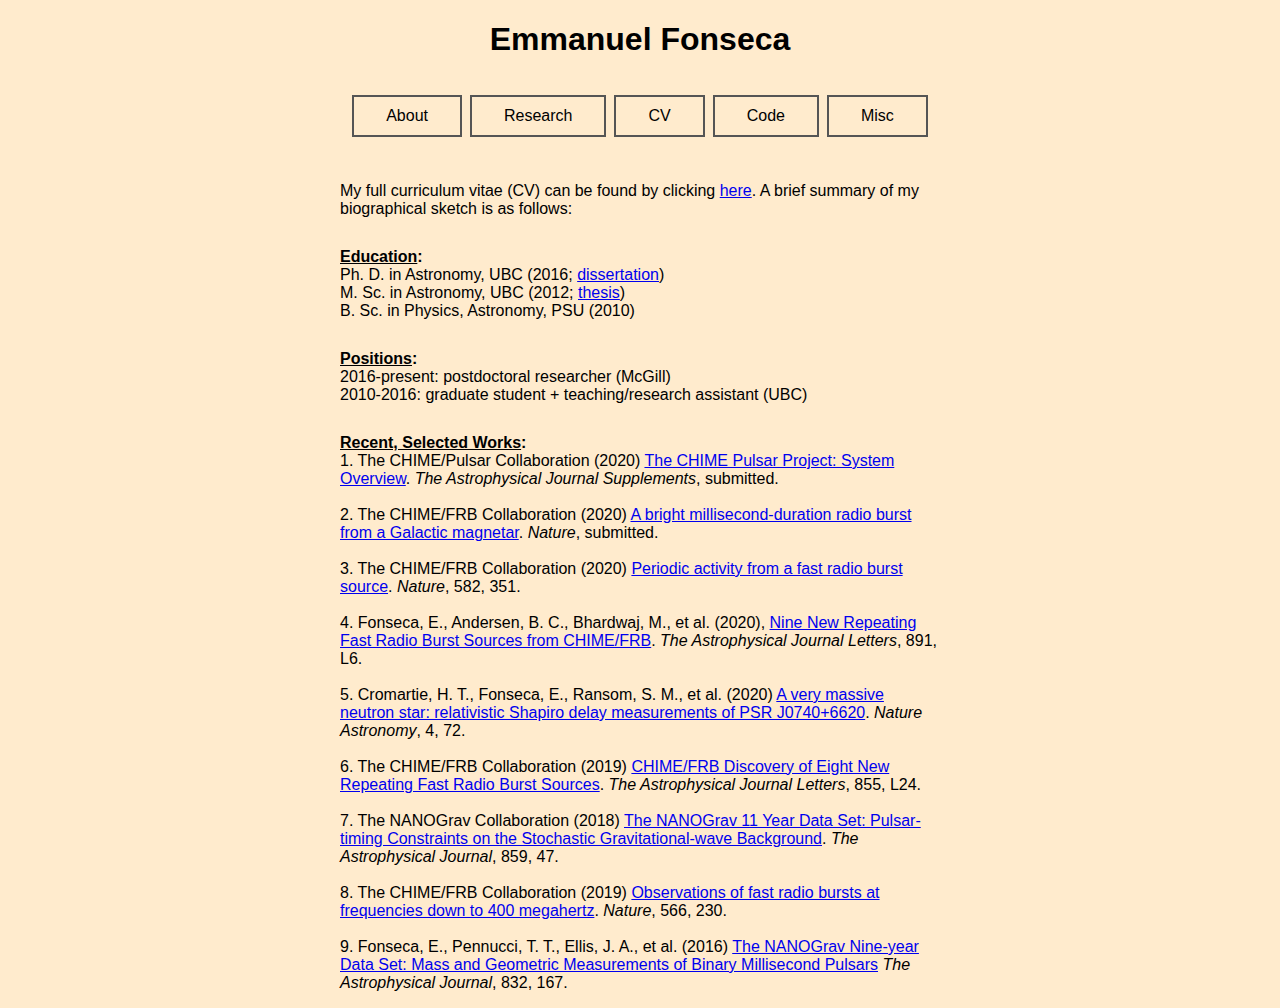
==== sections/cv.html @ b01dd35a "added CHIME/Pulsar ref to selected-works list, changed look of positions list." ====
<!DOCTYPE html>
<html>
<head>
    <link rel="stylesheet" href="../configurations/styles.css">
</head>
<body>

<div align="center">
    <h1>Emmanuel Fonseca</h1>
</div>

<div align="center">
    <a href="../index.html"><button class="button">About</button></a>
    <a href="./research.html"><button class="button">Research</button></a>
    <a href="#"><button class="button">CV</button></a>
    <a href="./code.html"><button class="button">Code</button></a>
    <a href="./misc.html"><button class="button">Misc</button></a>
</div>


<div align="center">
<div style="width: 600px;">
    <p align="left">
        My full curriculum vitae (CV) can be found by clicking <a href="../documents/cv_Fonseca_Emmanuel_latest.pdf">here</a>. A brief summary of my biographical 
        sketch is as follows: 
    </p>
    <p align="left">
        <b><u>Education</u>:</b><br>
        Ph. D. in Astronomy, UBC (2016; <a href="https://open.library.ubc.ca/cIRcle/collections/ubctheses/24/items/1.0320832">dissertation</a>)<br>
        M. Sc. in Astronomy, UBC (2012; <a href="https://open.library.ubc.ca/cIRcle/collections/ubctheses/24/items/1.0071820">thesis</a>)<br>
        B. Sc. in Physics, Astronomy, PSU (2010)
    </p>
    <p align="left">
        <b><u>Positions</u>:</b><br>
        2016-present: postdoctoral researcher (McGill) <br>
        2010-2016: graduate student + teaching/research assistant (UBC)
    </p>
    <p align="left">
        <b><u>Recent, Selected Works</u>:</b><br>
        1. The CHIME/Pulsar Collaboration (2020) <a href="https://ui.adsabs.harvard.edu/abs/2020arXiv200805681C/abstract">The CHIME Pulsar Project: System Overview</a>. <i>The Astrophysical Journal Supplements</i>, submitted. <br><br>
        2. The CHIME/FRB Collaboration (2020) <a href="https://ui.adsabs.harvard.edu/abs/2020arXiv200510324T/abstract">A bright millisecond-duration radio burst from a Galactic magnetar</a>. <i>Nature</i>, submitted. <br><br>
        3. The CHIME/FRB Collaboration (2020) <a href="https://ui.adsabs.harvard.edu/abs/2020arXiv200110275T/abstract">Periodic activity from a fast radio burst source</a>. <i>Nature</i>, 582, 351. <br><br>
        4. Fonseca, E., Andersen, B. C., Bhardwaj, M., et al. (2020), <a href="https://ui.adsabs.harvard.edu/abs/2020arXiv200103595F/abstract">Nine New Repeating Fast Radio Burst Sources from CHIME/FRB</a>. <i>The Astrophysical Journal Letters</i>, 891, L6. <br><br>
        5. Cromartie, H. T., Fonseca, E., Ransom, S. M., et al. (2020) <a href="https://ui.adsabs.harvard.edu/abs/2019arXiv190406759C/abstract">A very massive neutron star: relativistic Shapiro delay measurements of PSR J0740+6620</a>. <i>Nature Astronomy</i>, 4, 72. <br><br>
        6. The CHIME/FRB Collaboration (2019) <a href="https://ui.adsabs.harvard.edu/abs/2019arXiv190803507T/abstract">CHIME/FRB Discovery of Eight New Repeating Fast Radio Burst Sources</a>. <i>The Astrophysical Journal Letters</i>, 855, L24. <br><br>
        7. The NANOGrav Collaboration (2018) <a href="https://ui.adsabs.harvard.edu/abs/2018ApJ...859...47A/abstract">The NANOGrav 11 Year Data Set: Pulsar-timing Constraints on the Stochastic Gravitational-wave Background</a>. <i>The Astrophysical Journal</i>, 859, 47. <br><br>
        8. The CHIME/FRB Collaboration (2019) <a href="Observations of fast radio bursts at frequencies down to 400 megahertz">Observations of fast radio bursts at frequencies down to 400 megahertz</a>. <i>Nature</i>, 566, 230. <br><br>
        9. Fonseca, E., Pennucci, T. T., Ellis, J. A., et al. (2016) <a href="https://ui.adsabs.harvard.edu/abs/2016ApJ...832..167F/abstract">The NANOGrav Nine-year Data Set: Mass and Geometric Measurements of Binary Millisecond Pulsars</a> <i>The Astrophysical Journal</i>, 832, 167.
    </p>
</div>
</div>

</body>
</html>
---- configurations/styles.css ----
body {
    background-color: blanchedalmond;
}

h1 {
    font-family: sans-serif;
}

h3 {
    font-family: sans-serif;
}

p {
    font-family: sans-serif;
    margin-top: 30px;
}

.button {
    background-color: blanchedalmond;
    border: 2px solid #555555;
    color: black;
    padding: 10px 32px;
    text-align: center;
    text-decoration: none;
    display: inline-block;
    font-size: 16px;
    margin: 15px 2px;
    cursor: pointer;
}
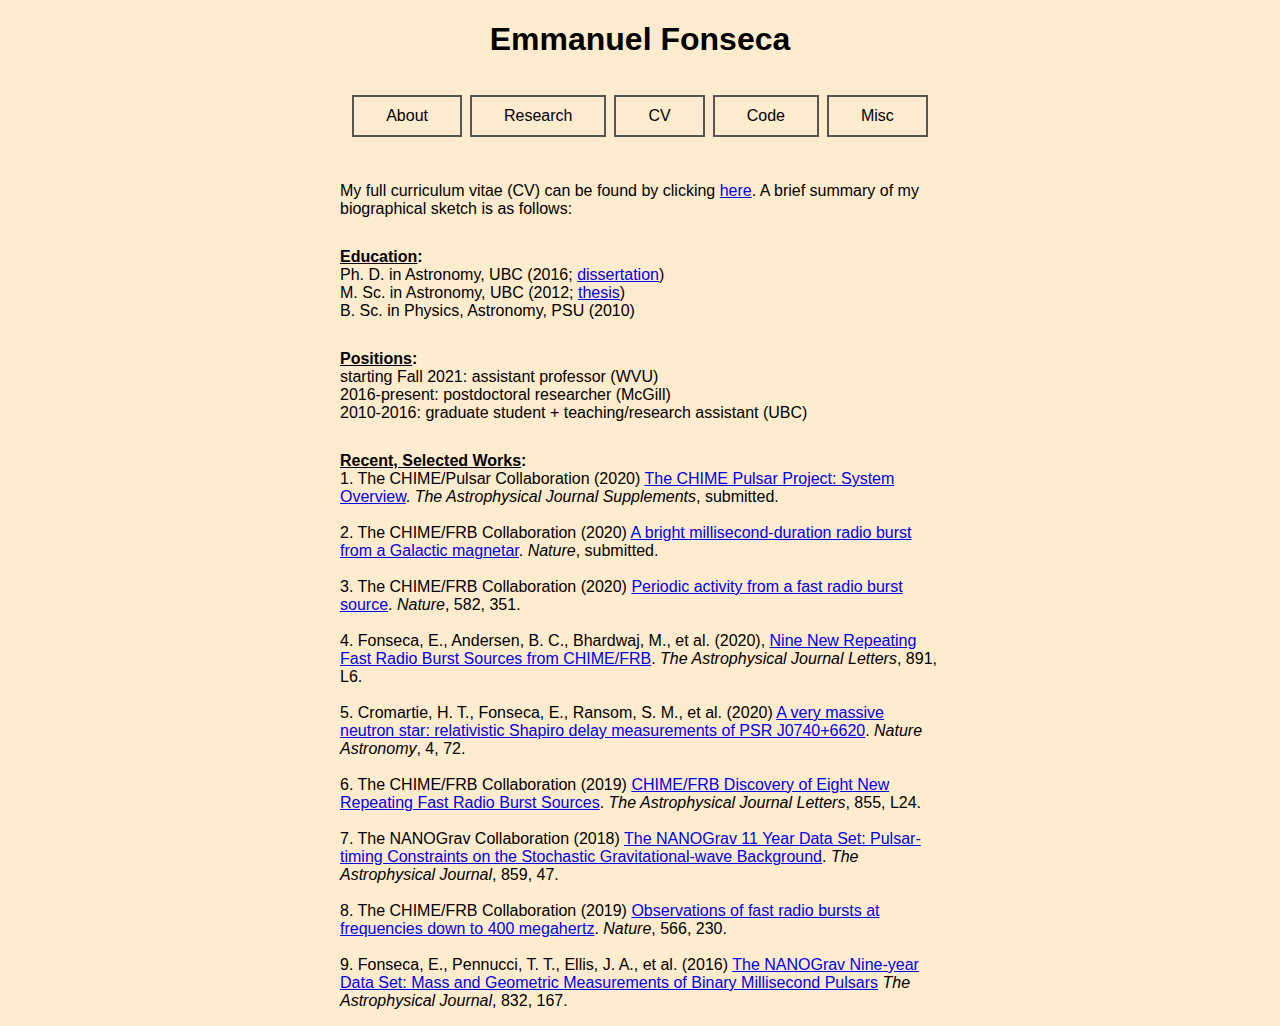
==== commit 5dd5fcfb: "added WVU position." ====
--- a/sections/cv.html
+++ b/sections/cv.html
@@ -32,6 +32,7 @@
     </p>
     <p align="left">
         <b><u>Positions</u>:</b><br>
+        starting Fall 2021: assistant professor (WVU) <br>
         2016-present: postdoctoral researcher (McGill) <br>
         2010-2016: graduate student + teaching/research assistant (UBC)
     </p>
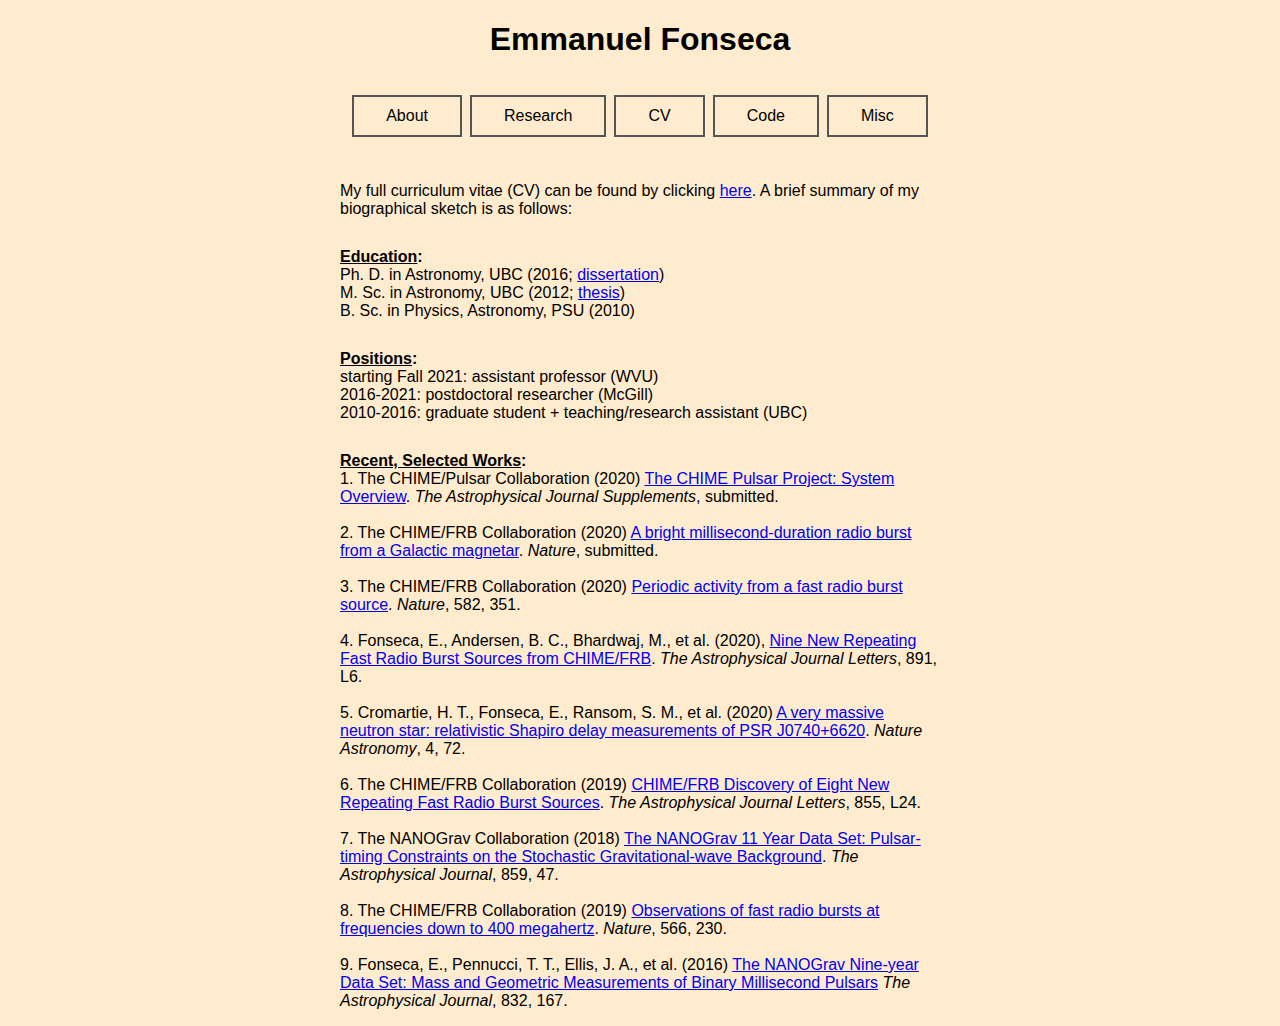
==== commit 0850fb8a: "latest update of CV, employment details." ====
--- a/sections/cv.html
+++ b/sections/cv.html
@@ -33,7 +33,7 @@
     <p align="left">
         <b><u>Positions</u>:</b><br>
         starting Fall 2021: assistant professor (WVU) <br>
-        2016-present: postdoctoral researcher (McGill) <br>
+        2016-2021: postdoctoral researcher (McGill) <br>
         2010-2016: graduate student + teaching/research assistant (UBC)
     </p>
     <p align="left">
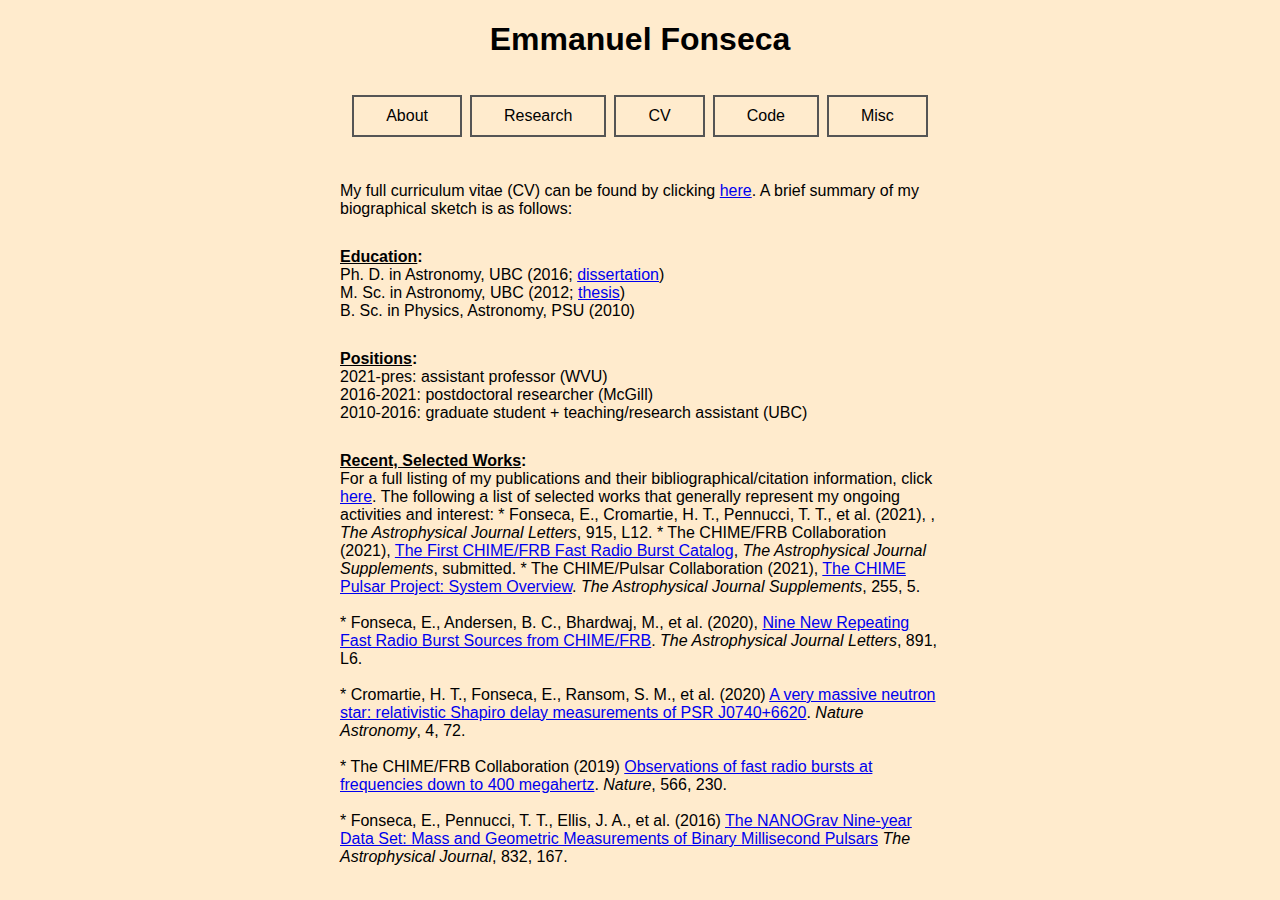
==== commit 0d4d9a4e: "updated page to include ADS link, reshuffled list of selected works." ====
--- a/sections/cv.html
+++ b/sections/cv.html
@@ -32,21 +32,21 @@
     </p>
     <p align="left">
         <b><u>Positions</u>:</b><br>
-        starting Fall 2021: assistant professor (WVU) <br>
+        2021-pres: assistant professor (WVU) <br>
         2016-2021: postdoctoral researcher (McGill) <br>
         2010-2016: graduate student + teaching/research assistant (UBC)
     </p>
     <p align="left">
         <b><u>Recent, Selected Works</u>:</b><br>
-        1. The CHIME/Pulsar Collaboration (2020) <a href="https://ui.adsabs.harvard.edu/abs/2020arXiv200805681C/abstract">The CHIME Pulsar Project: System Overview</a>. <i>The Astrophysical Journal Supplements</i>, submitted. <br><br>
-        2. The CHIME/FRB Collaboration (2020) <a href="https://ui.adsabs.harvard.edu/abs/2020arXiv200510324T/abstract">A bright millisecond-duration radio burst from a Galactic magnetar</a>. <i>Nature</i>, submitted. <br><br>
-        3. The CHIME/FRB Collaboration (2020) <a href="https://ui.adsabs.harvard.edu/abs/2020arXiv200110275T/abstract">Periodic activity from a fast radio burst source</a>. <i>Nature</i>, 582, 351. <br><br>
-        4. Fonseca, E., Andersen, B. C., Bhardwaj, M., et al. (2020), <a href="https://ui.adsabs.harvard.edu/abs/2020arXiv200103595F/abstract">Nine New Repeating Fast Radio Burst Sources from CHIME/FRB</a>. <i>The Astrophysical Journal Letters</i>, 891, L6. <br><br>
-        5. Cromartie, H. T., Fonseca, E., Ransom, S. M., et al. (2020) <a href="https://ui.adsabs.harvard.edu/abs/2019arXiv190406759C/abstract">A very massive neutron star: relativistic Shapiro delay measurements of PSR J0740+6620</a>. <i>Nature Astronomy</i>, 4, 72. <br><br>
-        6. The CHIME/FRB Collaboration (2019) <a href="https://ui.adsabs.harvard.edu/abs/2019arXiv190803507T/abstract">CHIME/FRB Discovery of Eight New Repeating Fast Radio Burst Sources</a>. <i>The Astrophysical Journal Letters</i>, 855, L24. <br><br>
-        7. The NANOGrav Collaboration (2018) <a href="https://ui.adsabs.harvard.edu/abs/2018ApJ...859...47A/abstract">The NANOGrav 11 Year Data Set: Pulsar-timing Constraints on the Stochastic Gravitational-wave Background</a>. <i>The Astrophysical Journal</i>, 859, 47. <br><br>
-        8. The CHIME/FRB Collaboration (2019) <a href="Observations of fast radio bursts at frequencies down to 400 megahertz">Observations of fast radio bursts at frequencies down to 400 megahertz</a>. <i>Nature</i>, 566, 230. <br><br>
-        9. Fonseca, E., Pennucci, T. T., Ellis, J. A., et al. (2016) <a href="https://ui.adsabs.harvard.edu/abs/2016ApJ...832..167F/abstract">The NANOGrav Nine-year Data Set: Mass and Geometric Measurements of Binary Millisecond Pulsars</a> <i>The Astrophysical Journal</i>, 832, 167.
+        For a full listing of my publications and their bibliographical/citation information, click <a href="https://ui.adsabs.harvard.edu/search/filter_database_fq_database=AND&filter_database_fq_database=database%3A%22astronomy%22&fq=%7B!type%3Daqp%20v%3D%24fq_database%7D&fq=%7B!type%3Daqp%20v%3D%24fq_bibstem_facet%7D&fq_bibstem_facet=(bibstem_facet%3A%22ApJ%22%20OR%20bibstem_facet%3A%22arXiv%22%20OR%20bibstem_facet%3A%22ApJL%22%20OR%20bibstem_facet%3A%22MNRAS%22%20OR%20bibstem_facet%3A%22Natur%22%20OR%20bibstem_facet%3A%22ApJS%22%20OR%20bibstem_facet%3A%22NatAs%22)&fq_database=(database%3A%22astronomy%22)&p_=0&q=%20%20author%3A%22Fonseca%2C%20Emmanuel%22&sort=date%20desc%2C%20bibcode%20desc">here</a>. The following a list of selected works that generally represent my ongoing activities and interest:
+
+        * Fonseca, E., Cromartie, H. T., Pennucci, T. T., et al. (2021), <a href=""></a>, <i>The Astrophysical Journal Letters</i>, 915, L12.
+        * The CHIME/FRB Collaboration (2021), <a href="https://ui.adsabs.harvard.edu/abs/2021arXiv210604352T/abstract">The First CHIME/FRB Fast Radio Burst Catalog</a>, <i>The Astrophysical Journal Supplements</i>, submitted.
+        * The CHIME/Pulsar Collaboration (2021), <a href="https://ui.adsabs.harvard.edu/abs/2020arXiv200805681C/abstract">The CHIME Pulsar Project: System Overview</a>. <i>The Astrophysical Journal Supplements</i>, 255, 5. <br><br>
+        * Fonseca, E., Andersen, B. C., Bhardwaj, M., et al. (2020), <a href="https://ui.adsabs.harvard.edu/abs/2020arXiv200103595F/abstract">Nine New Repeating Fast Radio Burst Sources from CHIME/FRB</a>. <i>The Astrophysical Journal Letters</i>, 891, L6. <br><br>
+        * Cromartie, H. T., Fonseca, E., Ransom, S. M., et al. (2020) <a href="https://ui.adsabs.harvard.edu/abs/2019arXiv190406759C/abstract">A very massive neutron star: relativistic Shapiro delay measurements of PSR J0740+6620</a>. <i>Nature Astronomy</i>, 4, 72. <br><br>
+        * The CHIME/FRB Collaboration (2019) <a href="Observations of fast radio bursts at frequencies down to 400 megahertz">Observations of fast radio bursts at frequencies down to 400 megahertz</a>. <i>Nature</i>, 566, 230. <br><br>
+        * Fonseca, E., Pennucci, T. T., Ellis, J. A., et al. (2016) <a href="https://ui.adsabs.harvard.edu/abs/2016ApJ...832..167F/abstract">The NANOGrav Nine-year Data Set: Mass and Geometric Measurements of Binary Millisecond Pulsars</a> <i>The Astrophysical Journal</i>, 832, 167.
     </p>
 </div>
 </div>
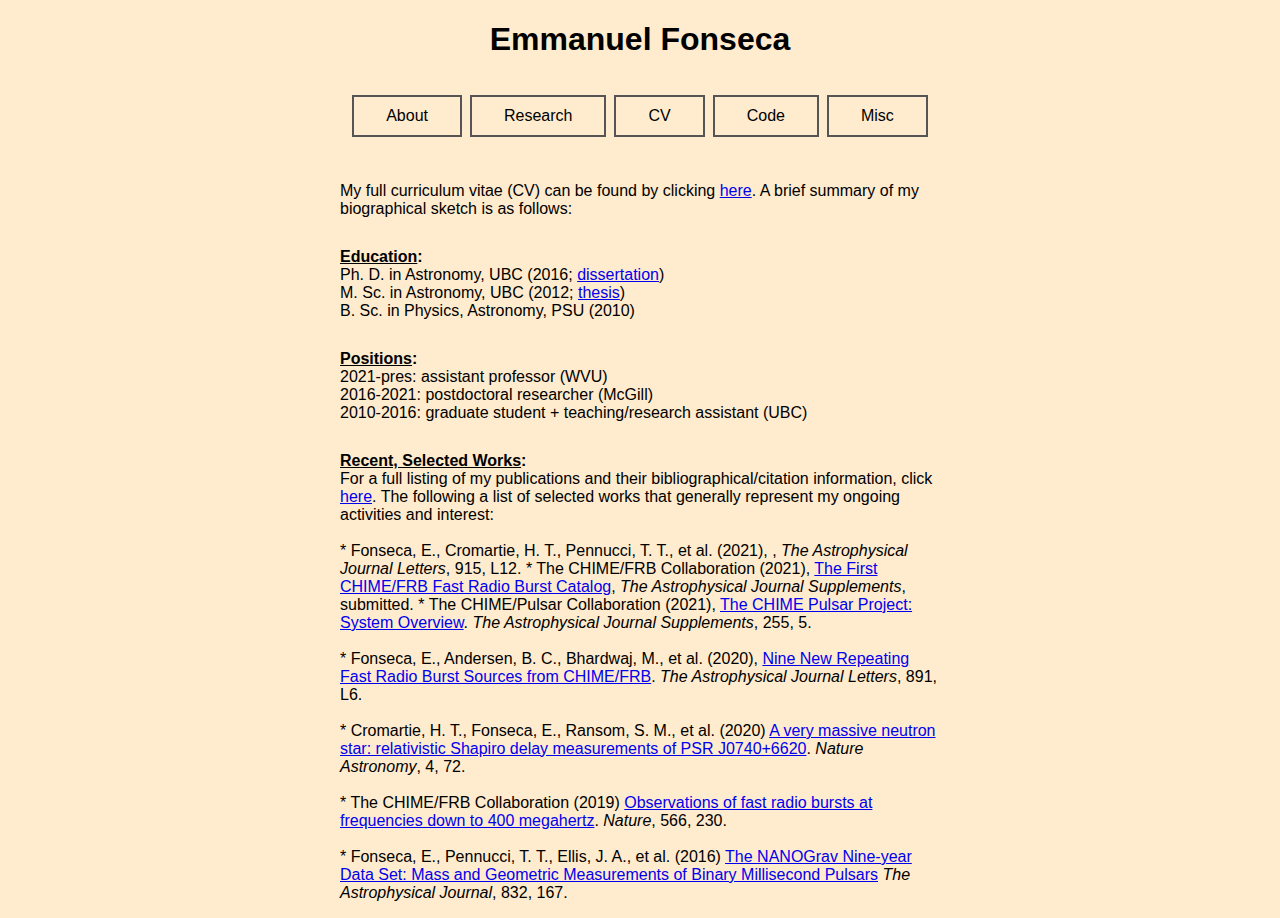
==== commit b9b63ff2: "added line breaks between selected-works list and intro text.." ====
--- a/sections/cv.html
+++ b/sections/cv.html
@@ -38,7 +38,7 @@
     </p>
     <p align="left">
         <b><u>Recent, Selected Works</u>:</b><br>
-        For a full listing of my publications and their bibliographical/citation information, click <a href="https://ui.adsabs.harvard.edu/search/filter_database_fq_database=AND&filter_database_fq_database=database%3A%22astronomy%22&fq=%7B!type%3Daqp%20v%3D%24fq_database%7D&fq=%7B!type%3Daqp%20v%3D%24fq_bibstem_facet%7D&fq_bibstem_facet=(bibstem_facet%3A%22ApJ%22%20OR%20bibstem_facet%3A%22arXiv%22%20OR%20bibstem_facet%3A%22ApJL%22%20OR%20bibstem_facet%3A%22MNRAS%22%20OR%20bibstem_facet%3A%22Natur%22%20OR%20bibstem_facet%3A%22ApJS%22%20OR%20bibstem_facet%3A%22NatAs%22)&fq_database=(database%3A%22astronomy%22)&p_=0&q=%20%20author%3A%22Fonseca%2C%20Emmanuel%22&sort=date%20desc%2C%20bibcode%20desc">here</a>. The following a list of selected works that generally represent my ongoing activities and interest:
+        For a full listing of my publications and their bibliographical/citation information, click <a href="https://ui.adsabs.harvard.edu/search/filter_database_fq_database=AND&filter_database_fq_database=database%3A%22astronomy%22&fq=%7B!type%3Daqp%20v%3D%24fq_database%7D&fq=%7B!type%3Daqp%20v%3D%24fq_bibstem_facet%7D&fq_bibstem_facet=(bibstem_facet%3A%22ApJ%22%20OR%20bibstem_facet%3A%22arXiv%22%20OR%20bibstem_facet%3A%22ApJL%22%20OR%20bibstem_facet%3A%22MNRAS%22%20OR%20bibstem_facet%3A%22Natur%22%20OR%20bibstem_facet%3A%22ApJS%22%20OR%20bibstem_facet%3A%22NatAs%22)&fq_database=(database%3A%22astronomy%22)&p_=0&q=%20%20author%3A%22Fonseca%2C%20Emmanuel%22&sort=date%20desc%2C%20bibcode%20desc">here</a>. The following a list of selected works that generally represent my ongoing activities and interest: <br><br>
 
         * Fonseca, E., Cromartie, H. T., Pennucci, T. T., et al. (2021), <a href=""></a>, <i>The Astrophysical Journal Letters</i>, 915, L12.
         * The CHIME/FRB Collaboration (2021), <a href="https://ui.adsabs.harvard.edu/abs/2021arXiv210604352T/abstract">The First CHIME/FRB Fast Radio Burst Catalog</a>, <i>The Astrophysical Journal Supplements</i>, submitted.
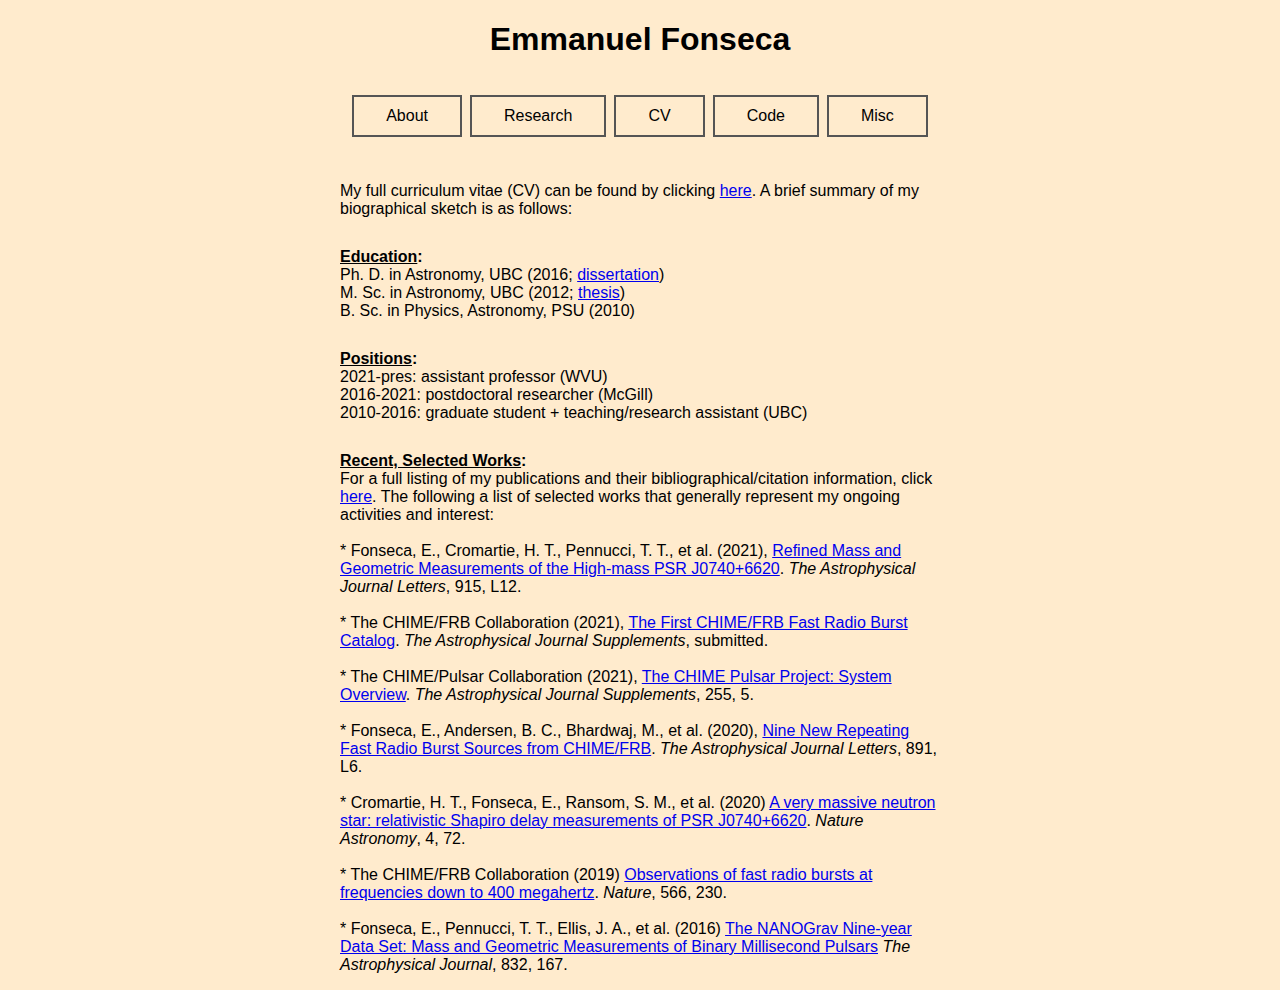
==== commit e5a84e80: "added missing line breaks." ====
--- a/sections/cv.html
+++ b/sections/cv.html
@@ -40,8 +40,8 @@
         <b><u>Recent, Selected Works</u>:</b><br>
         For a full listing of my publications and their bibliographical/citation information, click <a href="https://ui.adsabs.harvard.edu/search/filter_database_fq_database=AND&filter_database_fq_database=database%3A%22astronomy%22&fq=%7B!type%3Daqp%20v%3D%24fq_database%7D&fq=%7B!type%3Daqp%20v%3D%24fq_bibstem_facet%7D&fq_bibstem_facet=(bibstem_facet%3A%22ApJ%22%20OR%20bibstem_facet%3A%22arXiv%22%20OR%20bibstem_facet%3A%22ApJL%22%20OR%20bibstem_facet%3A%22MNRAS%22%20OR%20bibstem_facet%3A%22Natur%22%20OR%20bibstem_facet%3A%22ApJS%22%20OR%20bibstem_facet%3A%22NatAs%22)&fq_database=(database%3A%22astronomy%22)&p_=0&q=%20%20author%3A%22Fonseca%2C%20Emmanuel%22&sort=date%20desc%2C%20bibcode%20desc">here</a>. The following a list of selected works that generally represent my ongoing activities and interest: <br><br>
 
-        * Fonseca, E., Cromartie, H. T., Pennucci, T. T., et al. (2021), <a href=""></a>, <i>The Astrophysical Journal Letters</i>, 915, L12.
-        * The CHIME/FRB Collaboration (2021), <a href="https://ui.adsabs.harvard.edu/abs/2021arXiv210604352T/abstract">The First CHIME/FRB Fast Radio Burst Catalog</a>, <i>The Astrophysical Journal Supplements</i>, submitted.
+        * Fonseca, E., Cromartie, H. T., Pennucci, T. T., et al. (2021), <a href="https://ui.adsabs.harvard.edu/abs/2021ApJ...915L..12F/abstract">Refined Mass and Geometric Measurements of the High-mass PSR J0740+6620</a>. <i>The Astrophysical Journal Letters</i>, 915, L12. <br><br>
+        * The CHIME/FRB Collaboration (2021), <a href="https://ui.adsabs.harvard.edu/abs/2021arXiv210604352T/abstract">The First CHIME/FRB Fast Radio Burst Catalog</a>. <i>The Astrophysical Journal Supplements</i>, submitted. <br><br>
         * The CHIME/Pulsar Collaboration (2021), <a href="https://ui.adsabs.harvard.edu/abs/2020arXiv200805681C/abstract">The CHIME Pulsar Project: System Overview</a>. <i>The Astrophysical Journal Supplements</i>, 255, 5. <br><br>
         * Fonseca, E., Andersen, B. C., Bhardwaj, M., et al. (2020), <a href="https://ui.adsabs.harvard.edu/abs/2020arXiv200103595F/abstract">Nine New Repeating Fast Radio Burst Sources from CHIME/FRB</a>. <i>The Astrophysical Journal Letters</i>, 891, L6. <br><br>
         * Cromartie, H. T., Fonseca, E., Ransom, S. M., et al. (2020) <a href="https://ui.adsabs.harvard.edu/abs/2019arXiv190406759C/abstract">A very massive neutron star: relativistic Shapiro delay measurements of PSR J0740+6620</a>. <i>Nature Astronomy</i>, 4, 72. <br><br>
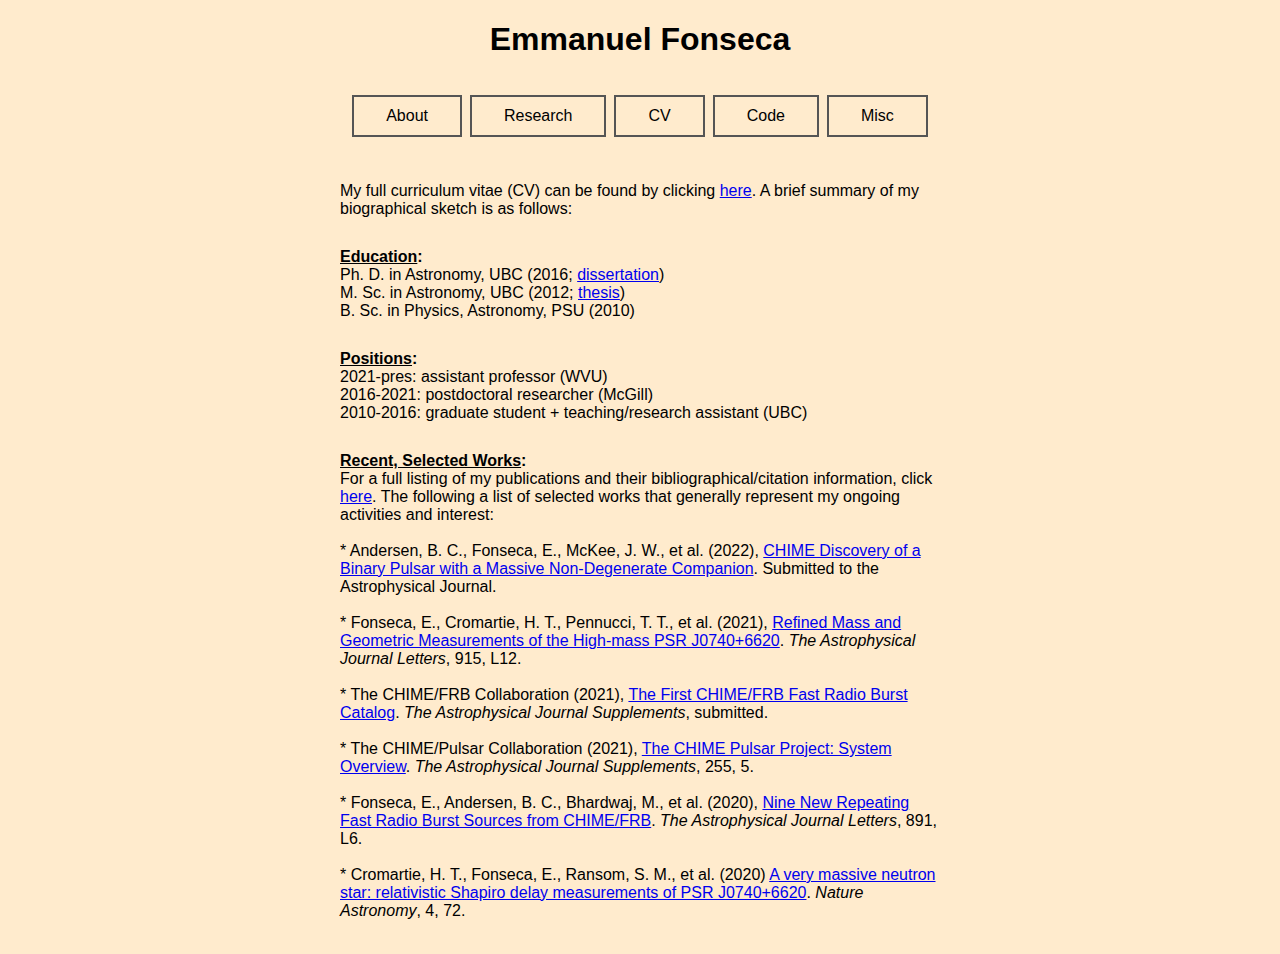
==== commit e30e272f: "updated list of recent works." ====
--- a/sections/cv.html
+++ b/sections/cv.html
@@ -40,13 +40,12 @@
         <b><u>Recent, Selected Works</u>:</b><br>
         For a full listing of my publications and their bibliographical/citation information, click <a href="https://ui.adsabs.harvard.edu/search/filter_database_fq_database=AND&filter_database_fq_database=database%3A%22astronomy%22&fq=%7B!type%3Daqp%20v%3D%24fq_database%7D&fq=%7B!type%3Daqp%20v%3D%24fq_bibstem_facet%7D&fq_bibstem_facet=(bibstem_facet%3A%22ApJ%22%20OR%20bibstem_facet%3A%22arXiv%22%20OR%20bibstem_facet%3A%22ApJL%22%20OR%20bibstem_facet%3A%22MNRAS%22%20OR%20bibstem_facet%3A%22Natur%22%20OR%20bibstem_facet%3A%22ApJS%22%20OR%20bibstem_facet%3A%22NatAs%22)&fq_database=(database%3A%22astronomy%22)&p_=0&q=%20%20author%3A%22Fonseca%2C%20Emmanuel%22&sort=date%20desc%2C%20bibcode%20desc">here</a>. The following a list of selected works that generally represent my ongoing activities and interest: <br><br>
 
+        * Andersen, B. C., Fonseca, E., McKee, J. W., et al. (2022), <a href="https://ui.adsabs.harvard.edu/abs/2022arXiv220906895A/abstract">CHIME Discovery of a Binary Pulsar with a Massive Non-Degenerate Companion</a>. Submitted to the Astrophysical Journal. <br><br>
         * Fonseca, E., Cromartie, H. T., Pennucci, T. T., et al. (2021), <a href="https://ui.adsabs.harvard.edu/abs/2021ApJ...915L..12F/abstract">Refined Mass and Geometric Measurements of the High-mass PSR J0740+6620</a>. <i>The Astrophysical Journal Letters</i>, 915, L12. <br><br>
         * The CHIME/FRB Collaboration (2021), <a href="https://ui.adsabs.harvard.edu/abs/2021arXiv210604352T/abstract">The First CHIME/FRB Fast Radio Burst Catalog</a>. <i>The Astrophysical Journal Supplements</i>, submitted. <br><br>
         * The CHIME/Pulsar Collaboration (2021), <a href="https://ui.adsabs.harvard.edu/abs/2020arXiv200805681C/abstract">The CHIME Pulsar Project: System Overview</a>. <i>The Astrophysical Journal Supplements</i>, 255, 5. <br><br>
         * Fonseca, E., Andersen, B. C., Bhardwaj, M., et al. (2020), <a href="https://ui.adsabs.harvard.edu/abs/2020arXiv200103595F/abstract">Nine New Repeating Fast Radio Burst Sources from CHIME/FRB</a>. <i>The Astrophysical Journal Letters</i>, 891, L6. <br><br>
         * Cromartie, H. T., Fonseca, E., Ransom, S. M., et al. (2020) <a href="https://ui.adsabs.harvard.edu/abs/2019arXiv190406759C/abstract">A very massive neutron star: relativistic Shapiro delay measurements of PSR J0740+6620</a>. <i>Nature Astronomy</i>, 4, 72. <br><br>
-        * The CHIME/FRB Collaboration (2019) <a href="Observations of fast radio bursts at frequencies down to 400 megahertz">Observations of fast radio bursts at frequencies down to 400 megahertz</a>. <i>Nature</i>, 566, 230. <br><br>
-        * Fonseca, E., Pennucci, T. T., Ellis, J. A., et al. (2016) <a href="https://ui.adsabs.harvard.edu/abs/2016ApJ...832..167F/abstract">The NANOGrav Nine-year Data Set: Mass and Geometric Measurements of Binary Millisecond Pulsars</a> <i>The Astrophysical Journal</i>, 832, 167.
     </p>
 </div>
 </div>
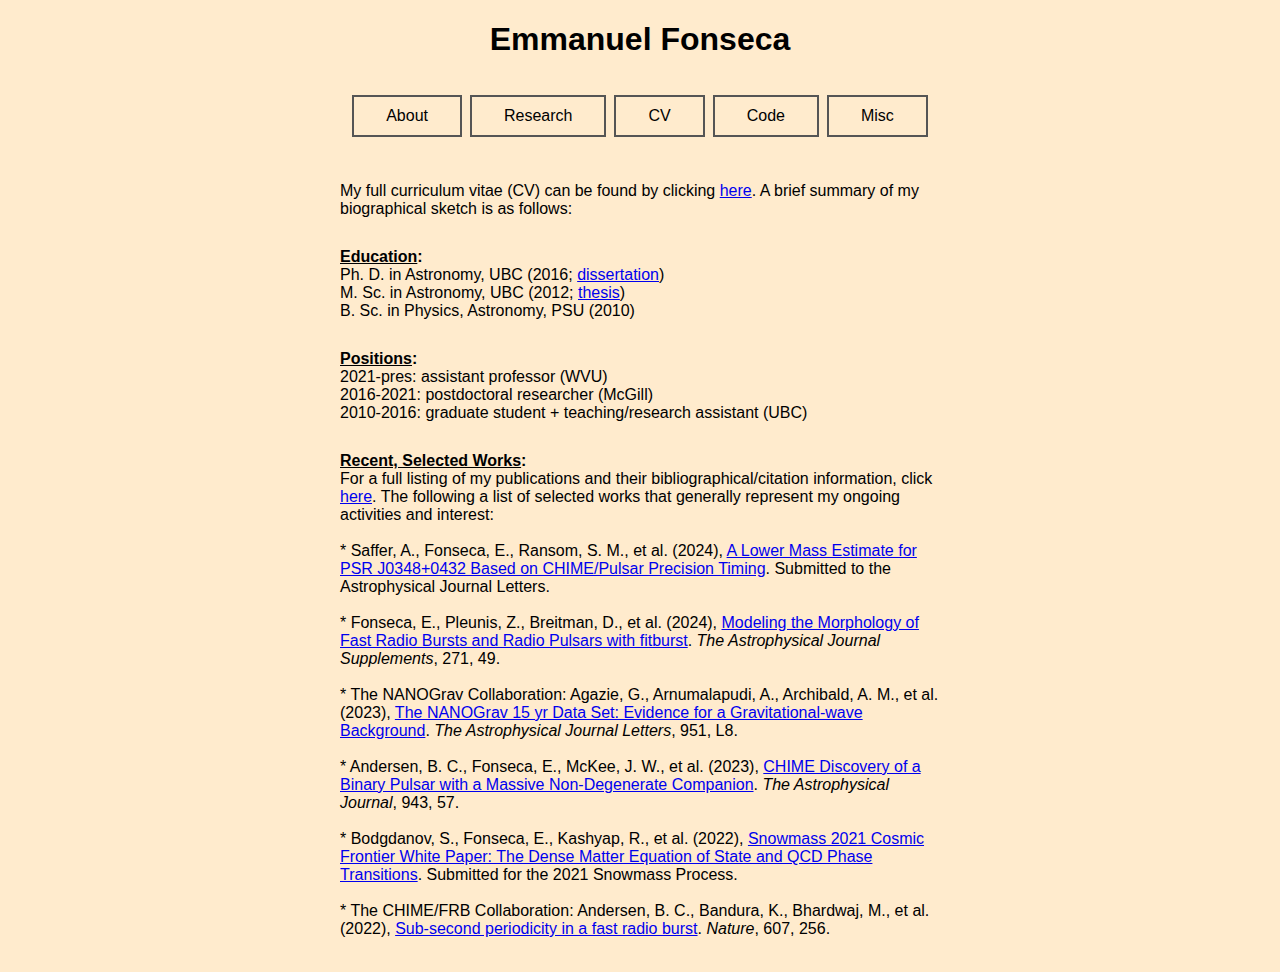
==== commit 5d848154: "changed ADS link and refreshed highlights." ====
--- a/sections/cv.html
+++ b/sections/cv.html
@@ -38,14 +38,14 @@
     </p>
     <p align="left">
         <b><u>Recent, Selected Works</u>:</b><br>
-        For a full listing of my publications and their bibliographical/citation information, click <a href="https://ui.adsabs.harvard.edu/search/filter_database_fq_database=AND&filter_database_fq_database=database%3A%22astronomy%22&fq=%7B!type%3Daqp%20v%3D%24fq_database%7D&fq=%7B!type%3Daqp%20v%3D%24fq_bibstem_facet%7D&fq_bibstem_facet=(bibstem_facet%3A%22ApJ%22%20OR%20bibstem_facet%3A%22arXiv%22%20OR%20bibstem_facet%3A%22ApJL%22%20OR%20bibstem_facet%3A%22MNRAS%22%20OR%20bibstem_facet%3A%22Natur%22%20OR%20bibstem_facet%3A%22ApJS%22%20OR%20bibstem_facet%3A%22NatAs%22)&fq_database=(database%3A%22astronomy%22)&p_=0&q=%20%20author%3A%22Fonseca%2C%20Emmanuel%22&sort=date%20desc%2C%20bibcode%20desc">here</a>. The following a list of selected works that generally represent my ongoing activities and interest: <br><br>
+        For a full listing of my publications and their bibliographical/citation information, click <a href="https://ui.adsabs.harvard.edu/user/libraries/EcE69HbxROmC5EMnb43sIg">here</a>. The following a list of selected works that generally represent my ongoing activities and interest: <br><br>
 
-        * Andersen, B. C., Fonseca, E., McKee, J. W., et al. (2022), <a href="https://ui.adsabs.harvard.edu/abs/2022arXiv220906895A/abstract">CHIME Discovery of a Binary Pulsar with a Massive Non-Degenerate Companion</a>. Submitted to the Astrophysical Journal. <br><br>
-        * Fonseca, E., Cromartie, H. T., Pennucci, T. T., et al. (2021), <a href="https://ui.adsabs.harvard.edu/abs/2021ApJ...915L..12F/abstract">Refined Mass and Geometric Measurements of the High-mass PSR J0740+6620</a>. <i>The Astrophysical Journal Letters</i>, 915, L12. <br><br>
-        * The CHIME/FRB Collaboration (2021), <a href="https://ui.adsabs.harvard.edu/abs/2021arXiv210604352T/abstract">The First CHIME/FRB Fast Radio Burst Catalog</a>. <i>The Astrophysical Journal Supplements</i>, submitted. <br><br>
-        * The CHIME/Pulsar Collaboration (2021), <a href="https://ui.adsabs.harvard.edu/abs/2020arXiv200805681C/abstract">The CHIME Pulsar Project: System Overview</a>. <i>The Astrophysical Journal Supplements</i>, 255, 5. <br><br>
-        * Fonseca, E., Andersen, B. C., Bhardwaj, M., et al. (2020), <a href="https://ui.adsabs.harvard.edu/abs/2020arXiv200103595F/abstract">Nine New Repeating Fast Radio Burst Sources from CHIME/FRB</a>. <i>The Astrophysical Journal Letters</i>, 891, L6. <br><br>
-        * Cromartie, H. T., Fonseca, E., Ransom, S. M., et al. (2020) <a href="https://ui.adsabs.harvard.edu/abs/2019arXiv190406759C/abstract">A very massive neutron star: relativistic Shapiro delay measurements of PSR J0740+6620</a>. <i>Nature Astronomy</i>, 4, 72. <br><br>
+        * Saffer, A., Fonseca, E., Ransom, S. M., et al. (2024), <a href="https://ui.adsabs.harvard.edu/abs/2024arXiv241202850S/abstract">A Lower Mass Estimate for PSR J0348+0432 Based on CHIME/Pulsar Precision Timing</a>. Submitted to the Astrophysical Journal Letters. <br><br>
+        * Fonseca, E., Pleunis, Z., Breitman, D., et al. (2024), <a href="https://ui.adsabs.harvard.edu/abs/2024ApJS..271...49F/abstract">Modeling the Morphology of Fast Radio Bursts and Radio Pulsars with fitburst</a>. <i>The Astrophysical Journal Supplements</i>, 271, 49.<br><br>
+        * The NANOGrav Collaboration: Agazie, G., Arnumalapudi, A., Archibald, A. M., et al. (2023), <a href="https://ui.adsabs.harvard.edu/abs/2023ApJ...951L...8A/abstract">The NANOGrav 15 yr Data Set: Evidence for a Gravitational-wave Background</a>. <i>The Astrophysical Journal Letters</i>, 951, L8. <br><br>
+        * Andersen, B. C., Fonseca, E., McKee, J. W., et al. (2023), <a href="https://ui.adsabs.harvard.edu/abs/2022arXiv220906895A/abstract">CHIME Discovery of a Binary Pulsar with a Massive Non-Degenerate Companion</a>. <i>The Astrophysical Journal</i>, 943, 57. <br><br>
+        * Bodgdanov, S., Fonseca, E., Kashyap, R., et al. (2022), <a href="https://ui.adsabs.harvard.edu/abs/2022arXiv220907412B/abstract">Snowmass 2021 Cosmic Frontier White Paper: The Dense Matter Equation of State and QCD Phase Transitions</a>. Submitted for the 2021 Snowmass Process. <br><br>
+        * The CHIME/FRB Collaboration: Andersen, B. C., Bandura, K., Bhardwaj, M., et al. (2022), <a href="https://ui.adsabs.harvard.edu/abs/2022Natur.607..256C/abstract">Sub-second periodicity in a fast radio burst</a>. <i>Nature</i>, 607, 256. <br><br>
     </p>
 </div>
 </div>
